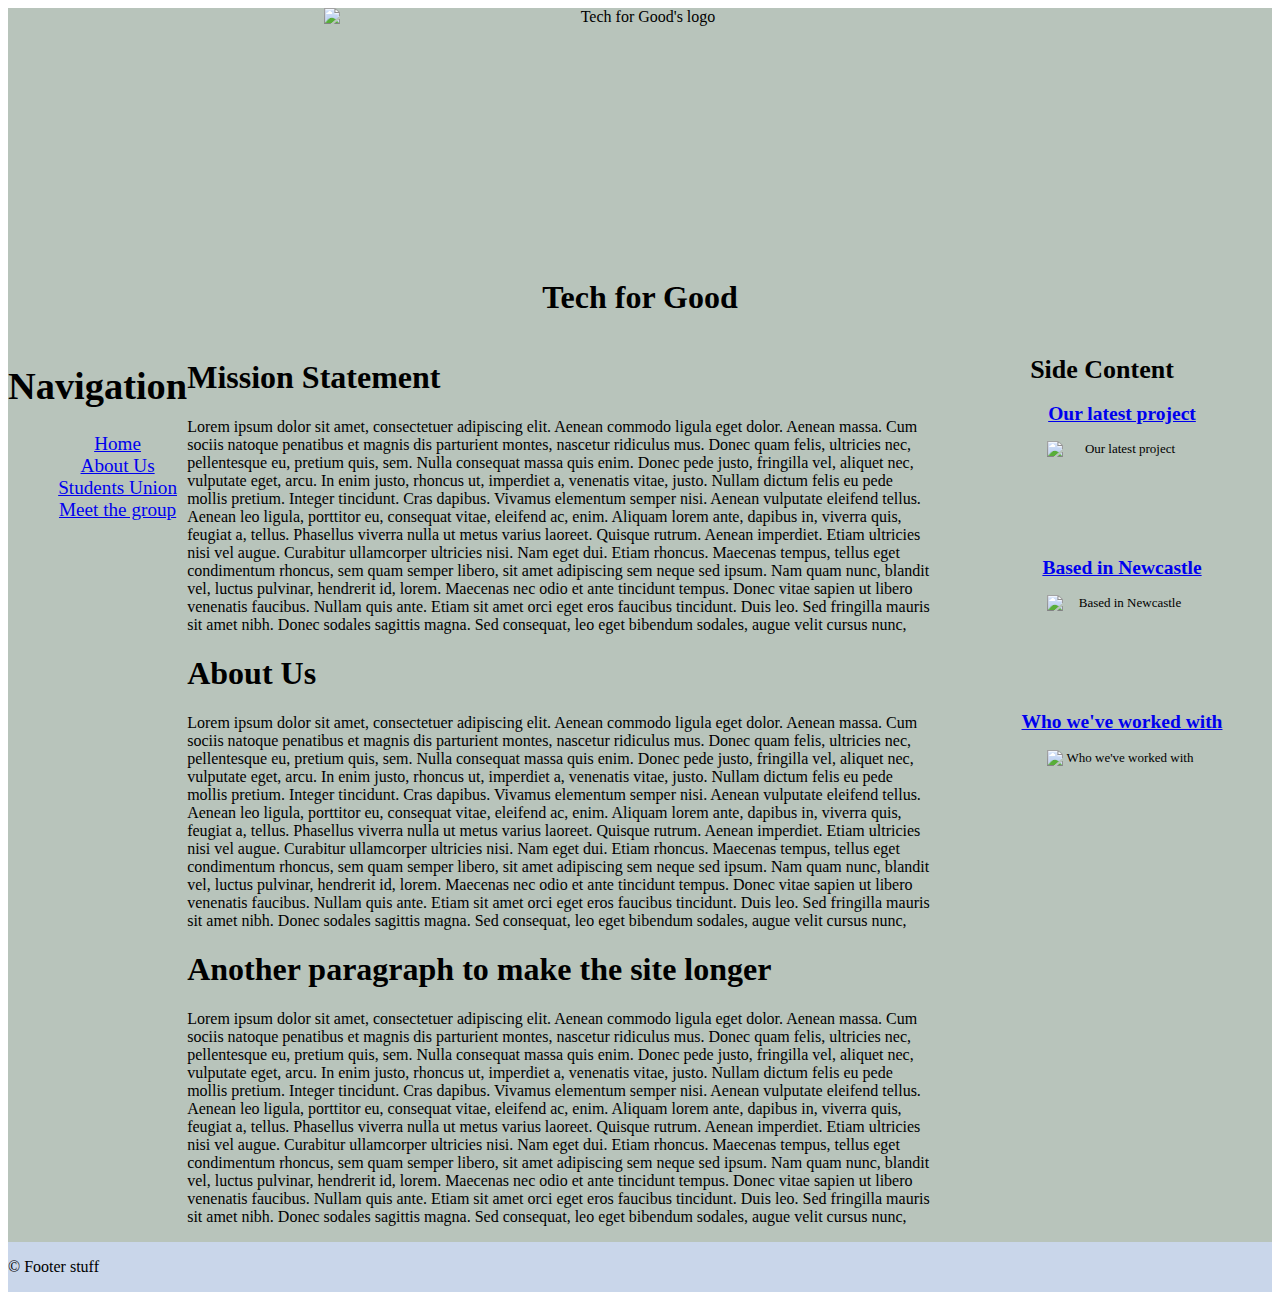
==== index.html @ a5e60871 "undoing navbar" ====
<!doctype html>

<html lang="en">
	<head>
		<meta charset="utf-8">

		<title>Tech for Good</title>
		<meta name="description" content="Tech for Good Society's home page">
		<meta name="author" content="Kyle Dunbar, James Thacker, Joe Plevin, Dan Stewart, Jack Wilde, Kieran Hodgeson    *Add/correct ur name here*">

		<link href="techSite.css" rel="stylesheet">

	</head>
	<body>
		<div class="gridContainer"> 
			<header>
                <img src="logo.png" alt="Tech for Good's logo" width="500" height="250" class=centre>
				<h1>Tech for Good</h1> 
			</header>
			<nav>
                <h1>Navigation</h1>
					<ul>
						<li><a href="#">Home</a></li>
						<li><a href="#">About Us</a></li>
						<li><a href="#">Students Union</a></li>
						<li><a href="#">Meet the group</a></li>
					</ul>
			</nav>
			<main>
				<h1>Mission Statement</h1>
				<p>Lorem ipsum dolor sit amet, consectetuer adipiscing elit. Aenean commodo ligula eget dolor. Aenean massa. Cum sociis natoque penatibus et magnis dis parturient montes, nascetur ridiculus mus. Donec quam felis, ultricies nec, pellentesque eu, pretium quis, sem. Nulla consequat massa quis enim. Donec pede justo, fringilla vel, aliquet nec, vulputate eget, arcu. In enim justo, rhoncus ut, imperdiet a, venenatis vitae, justo. Nullam dictum felis eu pede mollis pretium. Integer tincidunt. Cras dapibus. Vivamus elementum semper nisi. Aenean vulputate eleifend tellus. Aenean leo ligula, porttitor eu, consequat vitae, eleifend ac, enim. Aliquam lorem ante, dapibus in, viverra quis, feugiat a, tellus. Phasellus viverra nulla ut metus varius laoreet. Quisque rutrum. Aenean imperdiet. Etiam ultricies nisi vel augue. Curabitur ullamcorper ultricies nisi. Nam eget dui. Etiam rhoncus. Maecenas tempus, tellus eget condimentum rhoncus, sem quam semper libero, sit amet adipiscing sem neque sed ipsum. Nam quam nunc, blandit vel, luctus pulvinar, hendrerit id, lorem. Maecenas nec odio et ante tincidunt tempus. Donec vitae sapien ut libero venenatis faucibus. Nullam quis ante. Etiam sit amet orci eget eros faucibus tincidunt. Duis leo. Sed fringilla mauris sit amet nibh. Donec sodales sagittis magna. Sed consequat, leo eget bibendum sodales, augue velit cursus nunc,</p>
                <h1>About Us</h1>
                <p>Lorem ipsum dolor sit amet, consectetuer adipiscing elit. Aenean commodo ligula eget dolor. Aenean massa. Cum sociis natoque penatibus et magnis dis parturient montes, nascetur ridiculus mus. Donec quam felis, ultricies nec, pellentesque eu, pretium quis, sem. Nulla consequat massa quis enim. Donec pede justo, fringilla vel, aliquet nec, vulputate eget, arcu. In enim justo, rhoncus ut, imperdiet a, venenatis vitae, justo. Nullam dictum felis eu pede mollis pretium. Integer tincidunt. Cras dapibus. Vivamus elementum semper nisi. Aenean vulputate eleifend tellus. Aenean leo ligula, porttitor eu, consequat vitae, eleifend ac, enim. Aliquam lorem ante, dapibus in, viverra quis, feugiat a, tellus. Phasellus viverra nulla ut metus varius laoreet. Quisque rutrum. Aenean imperdiet. Etiam ultricies nisi vel augue. Curabitur ullamcorper ultricies nisi. Nam eget dui. Etiam rhoncus. Maecenas tempus, tellus eget condimentum rhoncus, sem quam semper libero, sit amet adipiscing sem neque sed ipsum. Nam quam nunc, blandit vel, luctus pulvinar, hendrerit id, lorem. Maecenas nec odio et ante tincidunt tempus. Donec vitae sapien ut libero venenatis faucibus. Nullam quis ante. Etiam sit amet orci eget eros faucibus tincidunt. Duis leo. Sed fringilla mauris sit amet nibh. Donec sodales sagittis magna. Sed consequat, leo eget bibendum sodales, augue velit cursus nunc,</p>
                <h1>Another paragraph to make the site longer</h1>
                <p>Lorem ipsum dolor sit amet, consectetuer adipiscing elit. Aenean commodo ligula eget dolor. Aenean massa. Cum sociis natoque penatibus et magnis dis parturient montes, nascetur ridiculus mus. Donec quam felis, ultricies nec, pellentesque eu, pretium quis, sem. Nulla consequat massa quis enim. Donec pede justo, fringilla vel, aliquet nec, vulputate eget, arcu. In enim justo, rhoncus ut, imperdiet a, venenatis vitae, justo. Nullam dictum felis eu pede mollis pretium. Integer tincidunt. Cras dapibus. Vivamus elementum semper nisi. Aenean vulputate eleifend tellus. Aenean leo ligula, porttitor eu, consequat vitae, eleifend ac, enim. Aliquam lorem ante, dapibus in, viverra quis, feugiat a, tellus. Phasellus viverra nulla ut metus varius laoreet. Quisque rutrum. Aenean imperdiet. Etiam ultricies nisi vel augue. Curabitur ullamcorper ultricies nisi. Nam eget dui. Etiam rhoncus. Maecenas tempus, tellus eget condimentum rhoncus, sem quam semper libero, sit amet adipiscing sem neque sed ipsum. Nam quam nunc, blandit vel, luctus pulvinar, hendrerit id, lorem. Maecenas nec odio et ante tincidunt tempus. Donec vitae sapien ut libero venenatis faucibus. Nullam quis ante. Etiam sit amet orci eget eros faucibus tincidunt. Duis leo. Sed fringilla mauris sit amet nibh. Donec sodales sagittis magna. Sed consequat, leo eget bibendum sodales, augue velit cursus nunc,</p>
            </main>
            <aside>
                <h1> Side Content</h1>
                <ul>
                    <li>
                        <h2><a href="#">Our latest project</a></h2>
					    <img src="computers.jpg" alt="Our latest project" width="300px" height="100px" class=centre>    
                    </li>
                    <li>
                        <h2><a href="#">Based in Newcastle</a></h2>
					    <img src="newcastle.jpg" alt="Based in Newcastle" width="300px" height="100px" class=centre>
                    </li>
                    <li>
                        <h2><a href="#">Who we've worked with</a></h2>
					    <img src="computer trouble.jpg" alt="Who we've worked with" width="300px" height="100px" class=centre>
                    </li>
				</ul>
            </aside>
			<footer>
				<p>&copy; Footer stuff</p>
			</footer>
		</div>
	</body>
</html>
---- techSite.css ----
.gridContainer {
    display: grid;
    grid-template-rows: auto;
    grid-template-columns: 1fr 5fr 2fr;
    grid-template-areas: 
                        "header header header"
                        "nav main sidebar"
                        "footer footer footer";
}

header{
    grid-area: header;
    background-color: #B8C4BB;
    display: block;
    text-align: center;
}

nav{
    grid-area: nav;
    background-color: #B8C4BB;
    font-size:larger;
    text-align: center;
}

main{
    grid-area: main;
    background-color: #B8C4BB;
}

aside{
    grid-area: sidebar;
    background-color: #B8C4BB;
    text-align: center;
    font-size: small;
}

footer{
    grid-area: footer;
    background-color: #C9D6EA;
}

.centre {
    display: block;
    margin-left: auto;
    margin-right: auto;
    width: 50%;
}

ul {
    list-style: none;
}
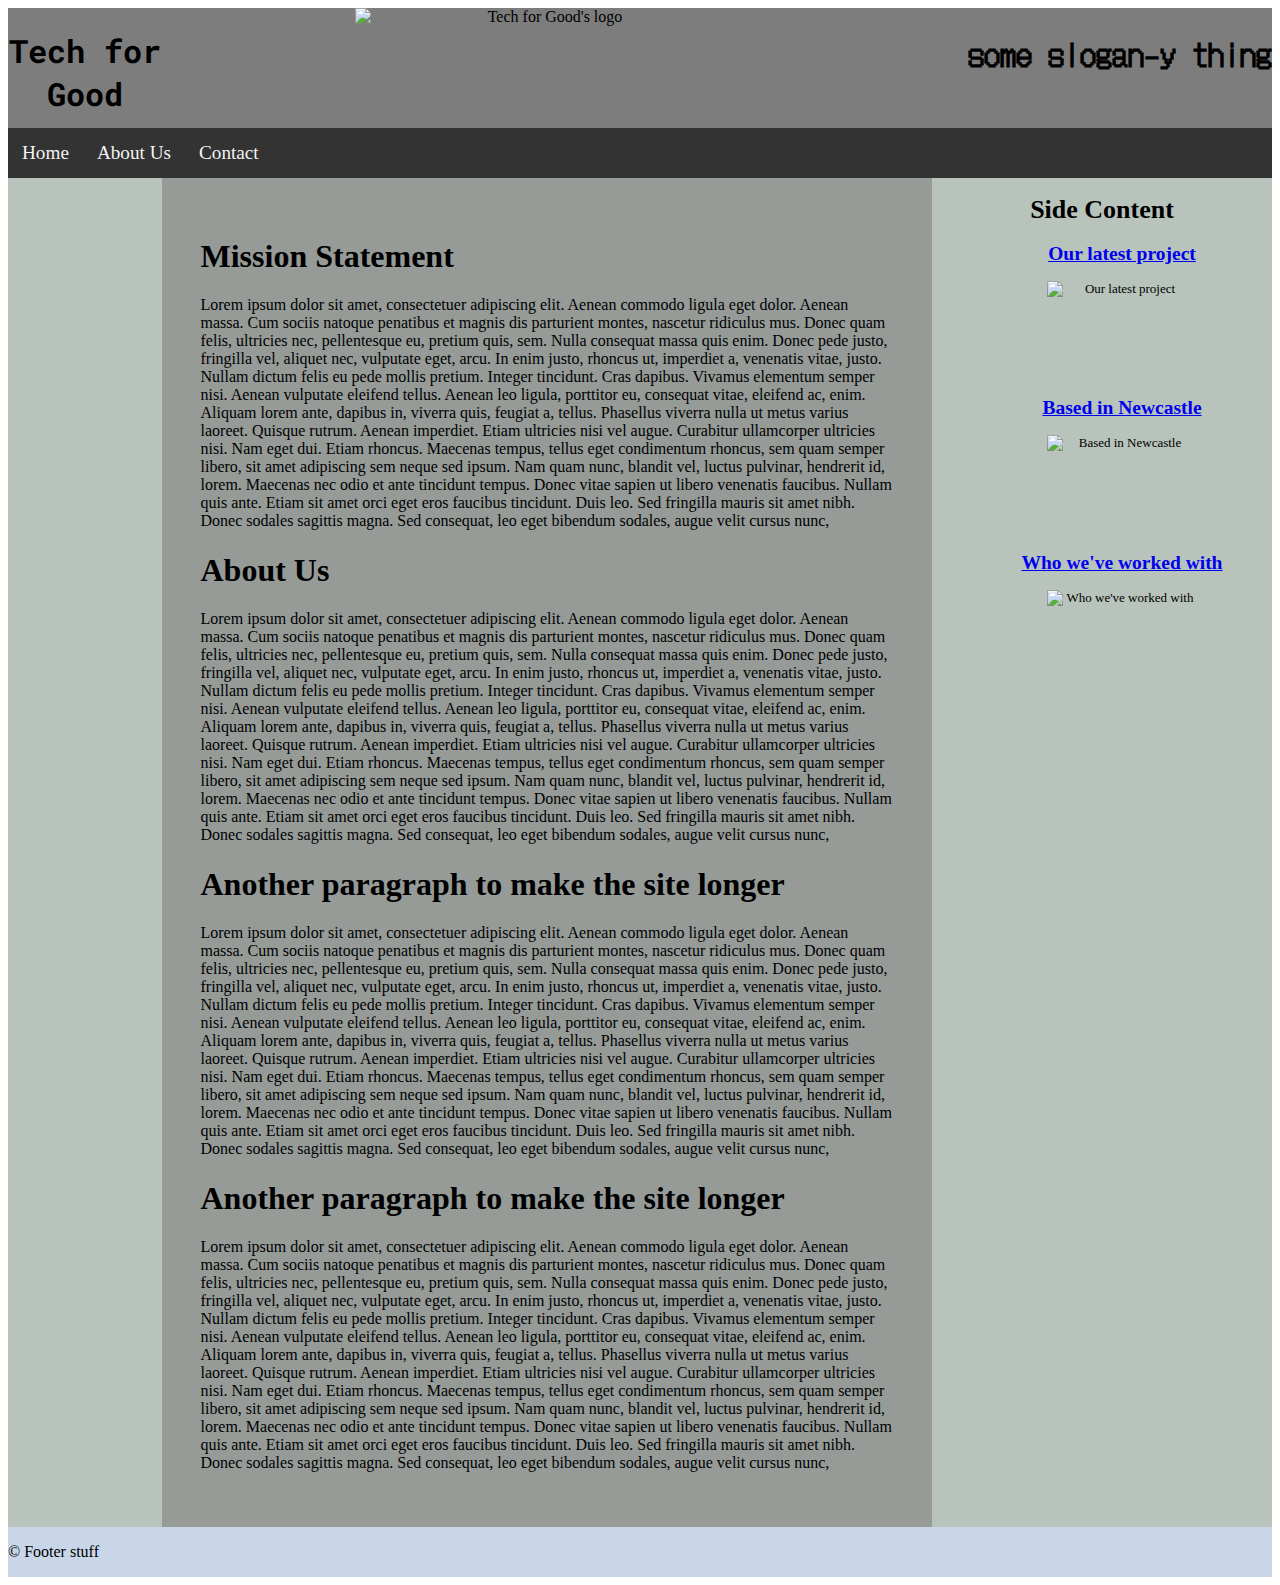
==== commit e17240c5: "Changed nav to top and made fixed" ====
--- a/index.html
+++ b/index.html
@@ -9,23 +9,33 @@
 		<meta name="author" content="Kyle Dunbar, James Thacker, Joe Plevin, Dan Stewart, Jack Wilde, Kieran Hodgeson    *Add/correct ur name here*">
 
 		<link href="techSite.css" rel="stylesheet">
-
 	</head>
 	<body>
-		<div class="gridContainer"> 
+		
+		<div class="gridContainer">
+
+			<headerleft>
+				<h1>Tech for Good</h1> 
+			</headerleft> 
+
 			<header>
-                <img src="logo.png" alt="Tech for Good's logo" width="500" height="250" class=centre>
-				<h1>Tech for Good</h1> 
+				<img src="logo.png" alt="Tech for Good's logo" width="240" height="120" class=centre>
 			</header>
+
+			<headerright>
+				<h1>some slogan-y thing</h1> 
+			</headerright>
+
 			<nav>
-                <h1>Navigation</h1>
-					<ul>
-						<li><a href="#">Home</a></li>
-						<li><a href="#">About Us</a></li>
-						<li><a href="#">Students Union</a></li>
-						<li><a href="#">Meet the group</a></li>
-					</ul>
+                <div id="navbar">
+					<a href="#Home">Home</a>
+					<a href="#About us">About Us</a>
+					<a href="#contact">Contact</a>
+				</div>
 			</nav>
+			<sideleft>
+
+			</sideleft>
 			<main>
 				<h1>Mission Statement</h1>
 				<p>Lorem ipsum dolor sit amet, consectetuer adipiscing elit. Aenean commodo ligula eget dolor. Aenean massa. Cum sociis natoque penatibus et magnis dis parturient montes, nascetur ridiculus mus. Donec quam felis, ultricies nec, pellentesque eu, pretium quis, sem. Nulla consequat massa quis enim. Donec pede justo, fringilla vel, aliquet nec, vulputate eget, arcu. In enim justo, rhoncus ut, imperdiet a, venenatis vitae, justo. Nullam dictum felis eu pede mollis pretium. Integer tincidunt. Cras dapibus. Vivamus elementum semper nisi. Aenean vulputate eleifend tellus. Aenean leo ligula, porttitor eu, consequat vitae, eleifend ac, enim. Aliquam lorem ante, dapibus in, viverra quis, feugiat a, tellus. Phasellus viverra nulla ut metus varius laoreet. Quisque rutrum. Aenean imperdiet. Etiam ultricies nisi vel augue. Curabitur ullamcorper ultricies nisi. Nam eget dui. Etiam rhoncus. Maecenas tempus, tellus eget condimentum rhoncus, sem quam semper libero, sit amet adipiscing sem neque sed ipsum. Nam quam nunc, blandit vel, luctus pulvinar, hendrerit id, lorem. Maecenas nec odio et ante tincidunt tempus. Donec vitae sapien ut libero venenatis faucibus. Nullam quis ante. Etiam sit amet orci eget eros faucibus tincidunt. Duis leo. Sed fringilla mauris sit amet nibh. Donec sodales sagittis magna. Sed consequat, leo eget bibendum sodales, augue velit cursus nunc,</p>
@@ -33,7 +43,9 @@
                 <p>Lorem ipsum dolor sit amet, consectetuer adipiscing elit. Aenean commodo ligula eget dolor. Aenean massa. Cum sociis natoque penatibus et magnis dis parturient montes, nascetur ridiculus mus. Donec quam felis, ultricies nec, pellentesque eu, pretium quis, sem. Nulla consequat massa quis enim. Donec pede justo, fringilla vel, aliquet nec, vulputate eget, arcu. In enim justo, rhoncus ut, imperdiet a, venenatis vitae, justo. Nullam dictum felis eu pede mollis pretium. Integer tincidunt. Cras dapibus. Vivamus elementum semper nisi. Aenean vulputate eleifend tellus. Aenean leo ligula, porttitor eu, consequat vitae, eleifend ac, enim. Aliquam lorem ante, dapibus in, viverra quis, feugiat a, tellus. Phasellus viverra nulla ut metus varius laoreet. Quisque rutrum. Aenean imperdiet. Etiam ultricies nisi vel augue. Curabitur ullamcorper ultricies nisi. Nam eget dui. Etiam rhoncus. Maecenas tempus, tellus eget condimentum rhoncus, sem quam semper libero, sit amet adipiscing sem neque sed ipsum. Nam quam nunc, blandit vel, luctus pulvinar, hendrerit id, lorem. Maecenas nec odio et ante tincidunt tempus. Donec vitae sapien ut libero venenatis faucibus. Nullam quis ante. Etiam sit amet orci eget eros faucibus tincidunt. Duis leo. Sed fringilla mauris sit amet nibh. Donec sodales sagittis magna. Sed consequat, leo eget bibendum sodales, augue velit cursus nunc,</p>
                 <h1>Another paragraph to make the site longer</h1>
                 <p>Lorem ipsum dolor sit amet, consectetuer adipiscing elit. Aenean commodo ligula eget dolor. Aenean massa. Cum sociis natoque penatibus et magnis dis parturient montes, nascetur ridiculus mus. Donec quam felis, ultricies nec, pellentesque eu, pretium quis, sem. Nulla consequat massa quis enim. Donec pede justo, fringilla vel, aliquet nec, vulputate eget, arcu. In enim justo, rhoncus ut, imperdiet a, venenatis vitae, justo. Nullam dictum felis eu pede mollis pretium. Integer tincidunt. Cras dapibus. Vivamus elementum semper nisi. Aenean vulputate eleifend tellus. Aenean leo ligula, porttitor eu, consequat vitae, eleifend ac, enim. Aliquam lorem ante, dapibus in, viverra quis, feugiat a, tellus. Phasellus viverra nulla ut metus varius laoreet. Quisque rutrum. Aenean imperdiet. Etiam ultricies nisi vel augue. Curabitur ullamcorper ultricies nisi. Nam eget dui. Etiam rhoncus. Maecenas tempus, tellus eget condimentum rhoncus, sem quam semper libero, sit amet adipiscing sem neque sed ipsum. Nam quam nunc, blandit vel, luctus pulvinar, hendrerit id, lorem. Maecenas nec odio et ante tincidunt tempus. Donec vitae sapien ut libero venenatis faucibus. Nullam quis ante. Etiam sit amet orci eget eros faucibus tincidunt. Duis leo. Sed fringilla mauris sit amet nibh. Donec sodales sagittis magna. Sed consequat, leo eget bibendum sodales, augue velit cursus nunc,</p>
-            </main>
+				<h1>Another paragraph to make the site longer</h1>
+                <p>Lorem ipsum dolor sit amet, consectetuer adipiscing elit. Aenean commodo ligula eget dolor. Aenean massa. Cum sociis natoque penatibus et magnis dis parturient montes, nascetur ridiculus mus. Donec quam felis, ultricies nec, pellentesque eu, pretium quis, sem. Nulla consequat massa quis enim. Donec pede justo, fringilla vel, aliquet nec, vulputate eget, arcu. In enim justo, rhoncus ut, imperdiet a, venenatis vitae, justo. Nullam dictum felis eu pede mollis pretium. Integer tincidunt. Cras dapibus. Vivamus elementum semper nisi. Aenean vulputate eleifend tellus. Aenean leo ligula, porttitor eu, consequat vitae, eleifend ac, enim. Aliquam lorem ante, dapibus in, viverra quis, feugiat a, tellus. Phasellus viverra nulla ut metus varius laoreet. Quisque rutrum. Aenean imperdiet. Etiam ultricies nisi vel augue. Curabitur ullamcorper ultricies nisi. Nam eget dui. Etiam rhoncus. Maecenas tempus, tellus eget condimentum rhoncus, sem quam semper libero, sit amet adipiscing sem neque sed ipsum. Nam quam nunc, blandit vel, luctus pulvinar, hendrerit id, lorem. Maecenas nec odio et ante tincidunt tempus. Donec vitae sapien ut libero venenatis faucibus. Nullam quis ante. Etiam sit amet orci eget eros faucibus tincidunt. Duis leo. Sed fringilla mauris sit amet nibh. Donec sodales sagittis magna. Sed consequat, leo eget bibendum sodales, augue velit cursus nunc,</p>
+			</main>
             <aside>
                 <h1> Side Content</h1>
                 <ul>
@@ -55,5 +67,26 @@
 				<p>&copy; Footer stuff</p>
 			</footer>
 		</div>
+
+		<script>
+			// When the user scrolls the page, execute myFunction
+			window.onscroll = function() {myFunction()};
+			
+			// Get the navbar
+			var navbar = document.getElementById("navbar");
+			
+			// Get the offset position of the navbar
+			var sticky = navbar.offsetTop;
+			
+			// Add the sticky class to the navbar when you reach its scroll position. Remove "sticky" when you leave the scroll position
+			function myFunction() {
+			  if (window.pageYOffset >= sticky) {
+				navbar.classList.add("sticky")
+			  } else {
+				navbar.classList.remove("sticky");
+			  }
+			}
+		</script>
+		
 	</body>
 </html>--- a/techSite.css
+++ b/techSite.css
@@ -1,18 +1,44 @@
+
+@import url('https://fonts.googleapis.com/css2?family=Roboto+Mono:wght@100&display=swap');/* font-family: 'Roboto Mono', monospace; */
+
+@import url('https://fonts.googleapis.com/css2?family=DotGothic16&family=Roboto+Mono:wght@100&display=swap'); /* font-family: 'DotGothic16', sans-serif; */
+
+
+
 .gridContainer {
     display: grid;
-    grid-template-rows: auto;
+    grid-template-rows: 120px auto;
     grid-template-columns: 1fr 5fr 2fr;
     grid-template-areas: 
-                        "header header header"
-                        "nav main sidebar"
+                        "headerleft headermiddle headerright"
+                        "nav nav nav"
+                        "sideleft main sidebar"
                         "footer footer footer";
 }
 
-header{
-    grid-area: header;
-    background-color: #B8C4BB;
+headerleft{
+    grid-area: headerleft;
+    background-color: #7c7d7c;
     display: block;
     text-align: center;
+    font-family: 'Roboto Mono', monospace;
+}
+header{
+    grid-area: headermiddle;
+    background-color: #7c7d7c;
+    display: block;
+    text-align: center;
+}
+headerright{
+    grid-area: headerright;
+    background-color: #7c7d7c;
+    display: block;
+    text-align:right;
+    font-family: 'DotGothic16', sans-serif;
+}
+sideleft{
+    grid-area: sideleft;
+    background-color: #B8C4BB;
 }
 
 nav{
@@ -24,7 +50,8 @@
 
 main{
     grid-area: main;
-    background-color: #B8C4BB;
+    background-color: #969b98;
+    padding: 5%;
 }
 
 aside{
@@ -49,3 +76,43 @@
 ul {
     list-style: none;
 }
+
+#navbar {
+    overflow: hidden;
+    background-color: #333;
+  }
+  
+  /* Navbar links */
+  #navbar a {
+    float: left;
+    display: block;
+    color: #f2f2f2;
+    text-align: center;
+    padding: 14px;
+    text-decoration: none;
+  }
+  
+  /* Page content */
+  .content {
+    padding: 16px;
+  }
+  
+  /* The sticky class is added to the navbar with JS when it reaches its scroll position */
+  .sticky {
+    position: fixed;
+    top: 0;
+    width: 100%;
+  }
+  
+  /* Add some top padding to the page content to prevent sudden quick movement (as the navigation bar gets a new position at the top of the page (position:fixed and top:0) */
+  .sticky + .content {
+    padding-top: 60px;
+  }
+
+  .p1 {
+    font-family: "Times New Roman", Times, serif;
+  }
+  
+  .p2 {
+    font-family: Arial, Helvetica, sans-serif;
+  }
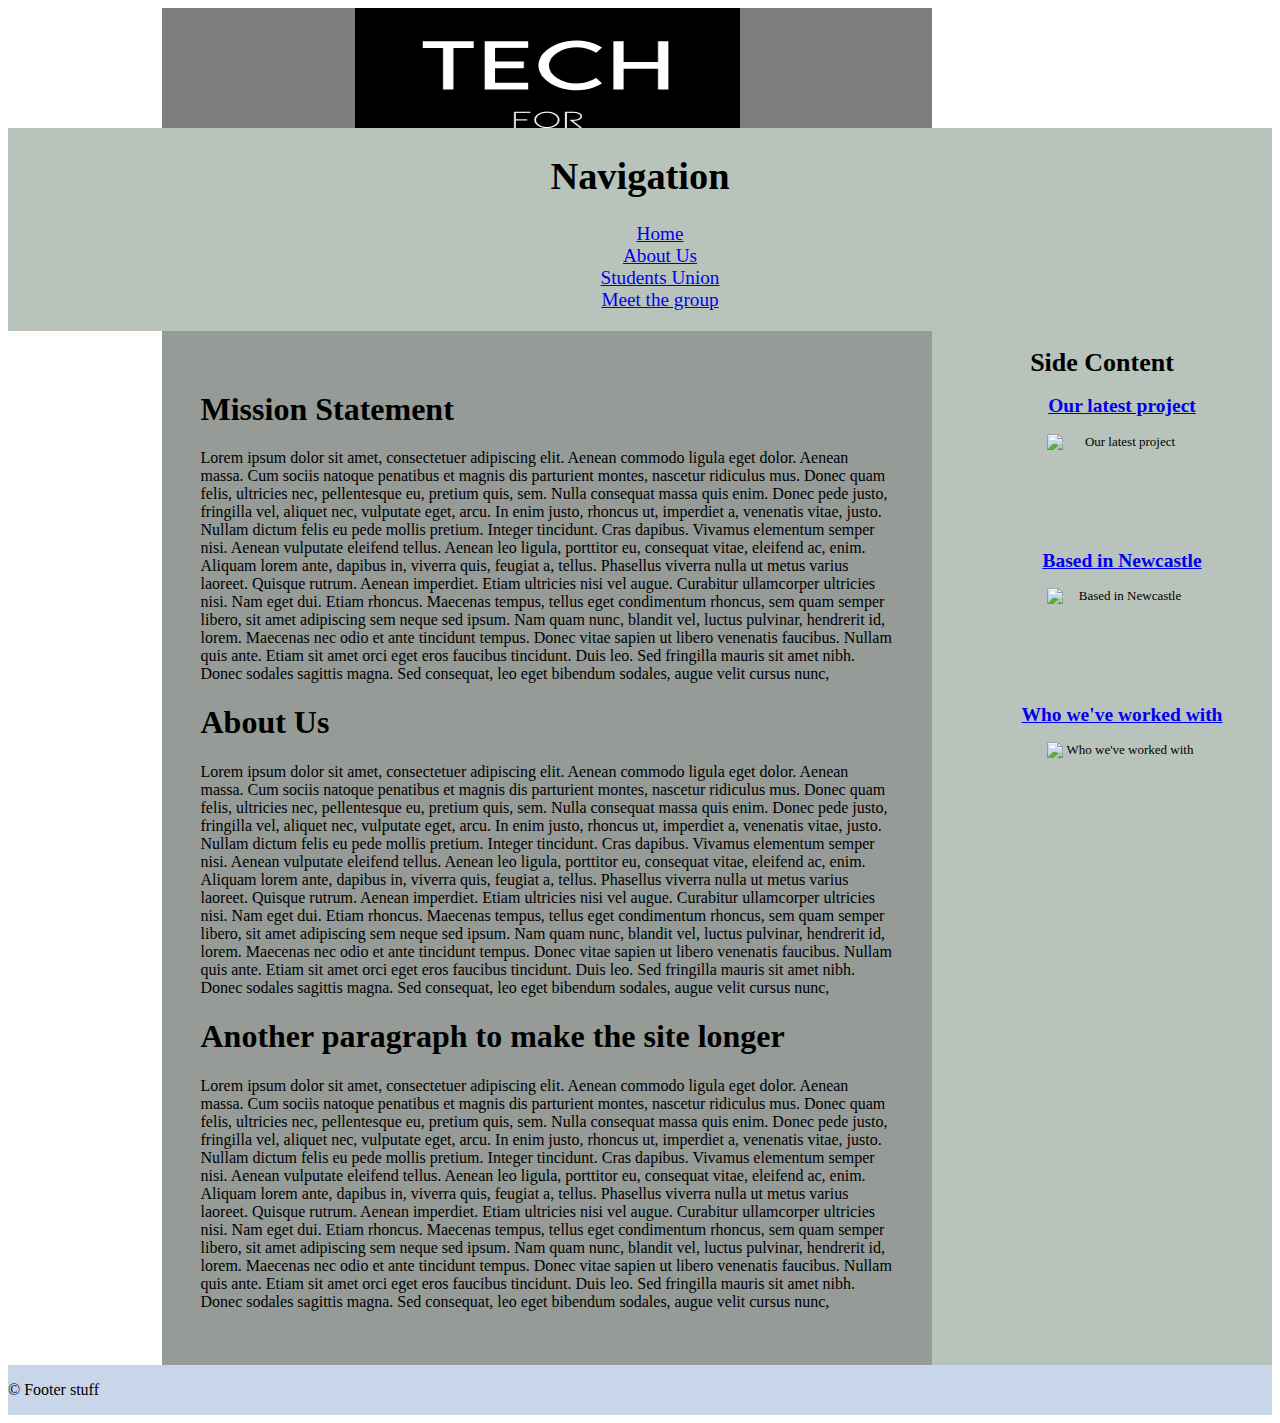
==== commit bda93643: "changed logo" ====
--- a/index.html
+++ b/index.html
@@ -1,41 +1,31 @@
-<!doctype html>
+﻿<!doctype html>
 
 <html lang="en">
 	<head>
 		<meta charset="utf-8">
 
-		<title>Tech for Good</title>
+		<title>Tech for Good 1</title>
 		<meta name="description" content="Tech for Good Society's home page">
 		<meta name="author" content="Kyle Dunbar, James Thacker, Joe Plevin, Dan Stewart, Jack Wilde, Kieran Hodgeson    *Add/correct ur name here*">
 
 		<link href="techSite.css" rel="stylesheet">
+
 	</head>
 	<body>
-		
-		<div class="gridContainer">
-
-			<headerleft>
+		<div class="gridContainer"> 
+			<header>
+                <img src="TfG.png" alt="Tech for Good's logo" width="500" height="250" class=centre>
 				<h1>Tech for Good</h1> 
-			</headerleft> 
-
-			<header>
-				<img src="logo.png" alt="Tech for Good's logo" width="240" height="120" class=centre>
 			</header>
-
-			<headerright>
-				<h1>some slogan-y thing</h1> 
-			</headerright>
-
 			<nav>
-                <div id="navbar">
-					<a href="#Home">Home</a>
-					<a href="#About us">About Us</a>
-					<a href="#contact">Contact</a>
-				</div>
+                <h1>Navigation</h1>
+					<ul>
+						<li><a href="#">Home</a></li>
+						<li><a href="#">About Us</a></li>
+						<li><a href="#">Students Union</a></li>
+						<li><a href="#">Meet the group</a></li>
+					</ul>
 			</nav>
-			<sideleft>
-
-			</sideleft>
 			<main>
 				<h1>Mission Statement</h1>
 				<p>Lorem ipsum dolor sit amet, consectetuer adipiscing elit. Aenean commodo ligula eget dolor. Aenean massa. Cum sociis natoque penatibus et magnis dis parturient montes, nascetur ridiculus mus. Donec quam felis, ultricies nec, pellentesque eu, pretium quis, sem. Nulla consequat massa quis enim. Donec pede justo, fringilla vel, aliquet nec, vulputate eget, arcu. In enim justo, rhoncus ut, imperdiet a, venenatis vitae, justo. Nullam dictum felis eu pede mollis pretium. Integer tincidunt. Cras dapibus. Vivamus elementum semper nisi. Aenean vulputate eleifend tellus. Aenean leo ligula, porttitor eu, consequat vitae, eleifend ac, enim. Aliquam lorem ante, dapibus in, viverra quis, feugiat a, tellus. Phasellus viverra nulla ut metus varius laoreet. Quisque rutrum. Aenean imperdiet. Etiam ultricies nisi vel augue. Curabitur ullamcorper ultricies nisi. Nam eget dui. Etiam rhoncus. Maecenas tempus, tellus eget condimentum rhoncus, sem quam semper libero, sit amet adipiscing sem neque sed ipsum. Nam quam nunc, blandit vel, luctus pulvinar, hendrerit id, lorem. Maecenas nec odio et ante tincidunt tempus. Donec vitae sapien ut libero venenatis faucibus. Nullam quis ante. Etiam sit amet orci eget eros faucibus tincidunt. Duis leo. Sed fringilla mauris sit amet nibh. Donec sodales sagittis magna. Sed consequat, leo eget bibendum sodales, augue velit cursus nunc,</p>
@@ -43,9 +33,7 @@
                 <p>Lorem ipsum dolor sit amet, consectetuer adipiscing elit. Aenean commodo ligula eget dolor. Aenean massa. Cum sociis natoque penatibus et magnis dis parturient montes, nascetur ridiculus mus. Donec quam felis, ultricies nec, pellentesque eu, pretium quis, sem. Nulla consequat massa quis enim. Donec pede justo, fringilla vel, aliquet nec, vulputate eget, arcu. In enim justo, rhoncus ut, imperdiet a, venenatis vitae, justo. Nullam dictum felis eu pede mollis pretium. Integer tincidunt. Cras dapibus. Vivamus elementum semper nisi. Aenean vulputate eleifend tellus. Aenean leo ligula, porttitor eu, consequat vitae, eleifend ac, enim. Aliquam lorem ante, dapibus in, viverra quis, feugiat a, tellus. Phasellus viverra nulla ut metus varius laoreet. Quisque rutrum. Aenean imperdiet. Etiam ultricies nisi vel augue. Curabitur ullamcorper ultricies nisi. Nam eget dui. Etiam rhoncus. Maecenas tempus, tellus eget condimentum rhoncus, sem quam semper libero, sit amet adipiscing sem neque sed ipsum. Nam quam nunc, blandit vel, luctus pulvinar, hendrerit id, lorem. Maecenas nec odio et ante tincidunt tempus. Donec vitae sapien ut libero venenatis faucibus. Nullam quis ante. Etiam sit amet orci eget eros faucibus tincidunt. Duis leo. Sed fringilla mauris sit amet nibh. Donec sodales sagittis magna. Sed consequat, leo eget bibendum sodales, augue velit cursus nunc,</p>
                 <h1>Another paragraph to make the site longer</h1>
                 <p>Lorem ipsum dolor sit amet, consectetuer adipiscing elit. Aenean commodo ligula eget dolor. Aenean massa. Cum sociis natoque penatibus et magnis dis parturient montes, nascetur ridiculus mus. Donec quam felis, ultricies nec, pellentesque eu, pretium quis, sem. Nulla consequat massa quis enim. Donec pede justo, fringilla vel, aliquet nec, vulputate eget, arcu. In enim justo, rhoncus ut, imperdiet a, venenatis vitae, justo. Nullam dictum felis eu pede mollis pretium. Integer tincidunt. Cras dapibus. Vivamus elementum semper nisi. Aenean vulputate eleifend tellus. Aenean leo ligula, porttitor eu, consequat vitae, eleifend ac, enim. Aliquam lorem ante, dapibus in, viverra quis, feugiat a, tellus. Phasellus viverra nulla ut metus varius laoreet. Quisque rutrum. Aenean imperdiet. Etiam ultricies nisi vel augue. Curabitur ullamcorper ultricies nisi. Nam eget dui. Etiam rhoncus. Maecenas tempus, tellus eget condimentum rhoncus, sem quam semper libero, sit amet adipiscing sem neque sed ipsum. Nam quam nunc, blandit vel, luctus pulvinar, hendrerit id, lorem. Maecenas nec odio et ante tincidunt tempus. Donec vitae sapien ut libero venenatis faucibus. Nullam quis ante. Etiam sit amet orci eget eros faucibus tincidunt. Duis leo. Sed fringilla mauris sit amet nibh. Donec sodales sagittis magna. Sed consequat, leo eget bibendum sodales, augue velit cursus nunc,</p>
-				<h1>Another paragraph to make the site longer</h1>
-                <p>Lorem ipsum dolor sit amet, consectetuer adipiscing elit. Aenean commodo ligula eget dolor. Aenean massa. Cum sociis natoque penatibus et magnis dis parturient montes, nascetur ridiculus mus. Donec quam felis, ultricies nec, pellentesque eu, pretium quis, sem. Nulla consequat massa quis enim. Donec pede justo, fringilla vel, aliquet nec, vulputate eget, arcu. In enim justo, rhoncus ut, imperdiet a, venenatis vitae, justo. Nullam dictum felis eu pede mollis pretium. Integer tincidunt. Cras dapibus. Vivamus elementum semper nisi. Aenean vulputate eleifend tellus. Aenean leo ligula, porttitor eu, consequat vitae, eleifend ac, enim. Aliquam lorem ante, dapibus in, viverra quis, feugiat a, tellus. Phasellus viverra nulla ut metus varius laoreet. Quisque rutrum. Aenean imperdiet. Etiam ultricies nisi vel augue. Curabitur ullamcorper ultricies nisi. Nam eget dui. Etiam rhoncus. Maecenas tempus, tellus eget condimentum rhoncus, sem quam semper libero, sit amet adipiscing sem neque sed ipsum. Nam quam nunc, blandit vel, luctus pulvinar, hendrerit id, lorem. Maecenas nec odio et ante tincidunt tempus. Donec vitae sapien ut libero venenatis faucibus. Nullam quis ante. Etiam sit amet orci eget eros faucibus tincidunt. Duis leo. Sed fringilla mauris sit amet nibh. Donec sodales sagittis magna. Sed consequat, leo eget bibendum sodales, augue velit cursus nunc,</p>
-			</main>
+            </main>
             <aside>
                 <h1> Side Content</h1>
                 <ul>
@@ -67,26 +55,5 @@
 				<p>&copy; Footer stuff</p>
 			</footer>
 		</div>
-
-		<script>
-			// When the user scrolls the page, execute myFunction
-			window.onscroll = function() {myFunction()};
-			
-			// Get the navbar
-			var navbar = document.getElementById("navbar");
-			
-			// Get the offset position of the navbar
-			var sticky = navbar.offsetTop;
-			
-			// Add the sticky class to the navbar when you reach its scroll position. Remove "sticky" when you leave the scroll position
-			function myFunction() {
-			  if (window.pageYOffset >= sticky) {
-				navbar.classList.add("sticky")
-			  } else {
-				navbar.classList.remove("sticky");
-			  }
-			}
-		</script>
-		
 	</body>
 </html>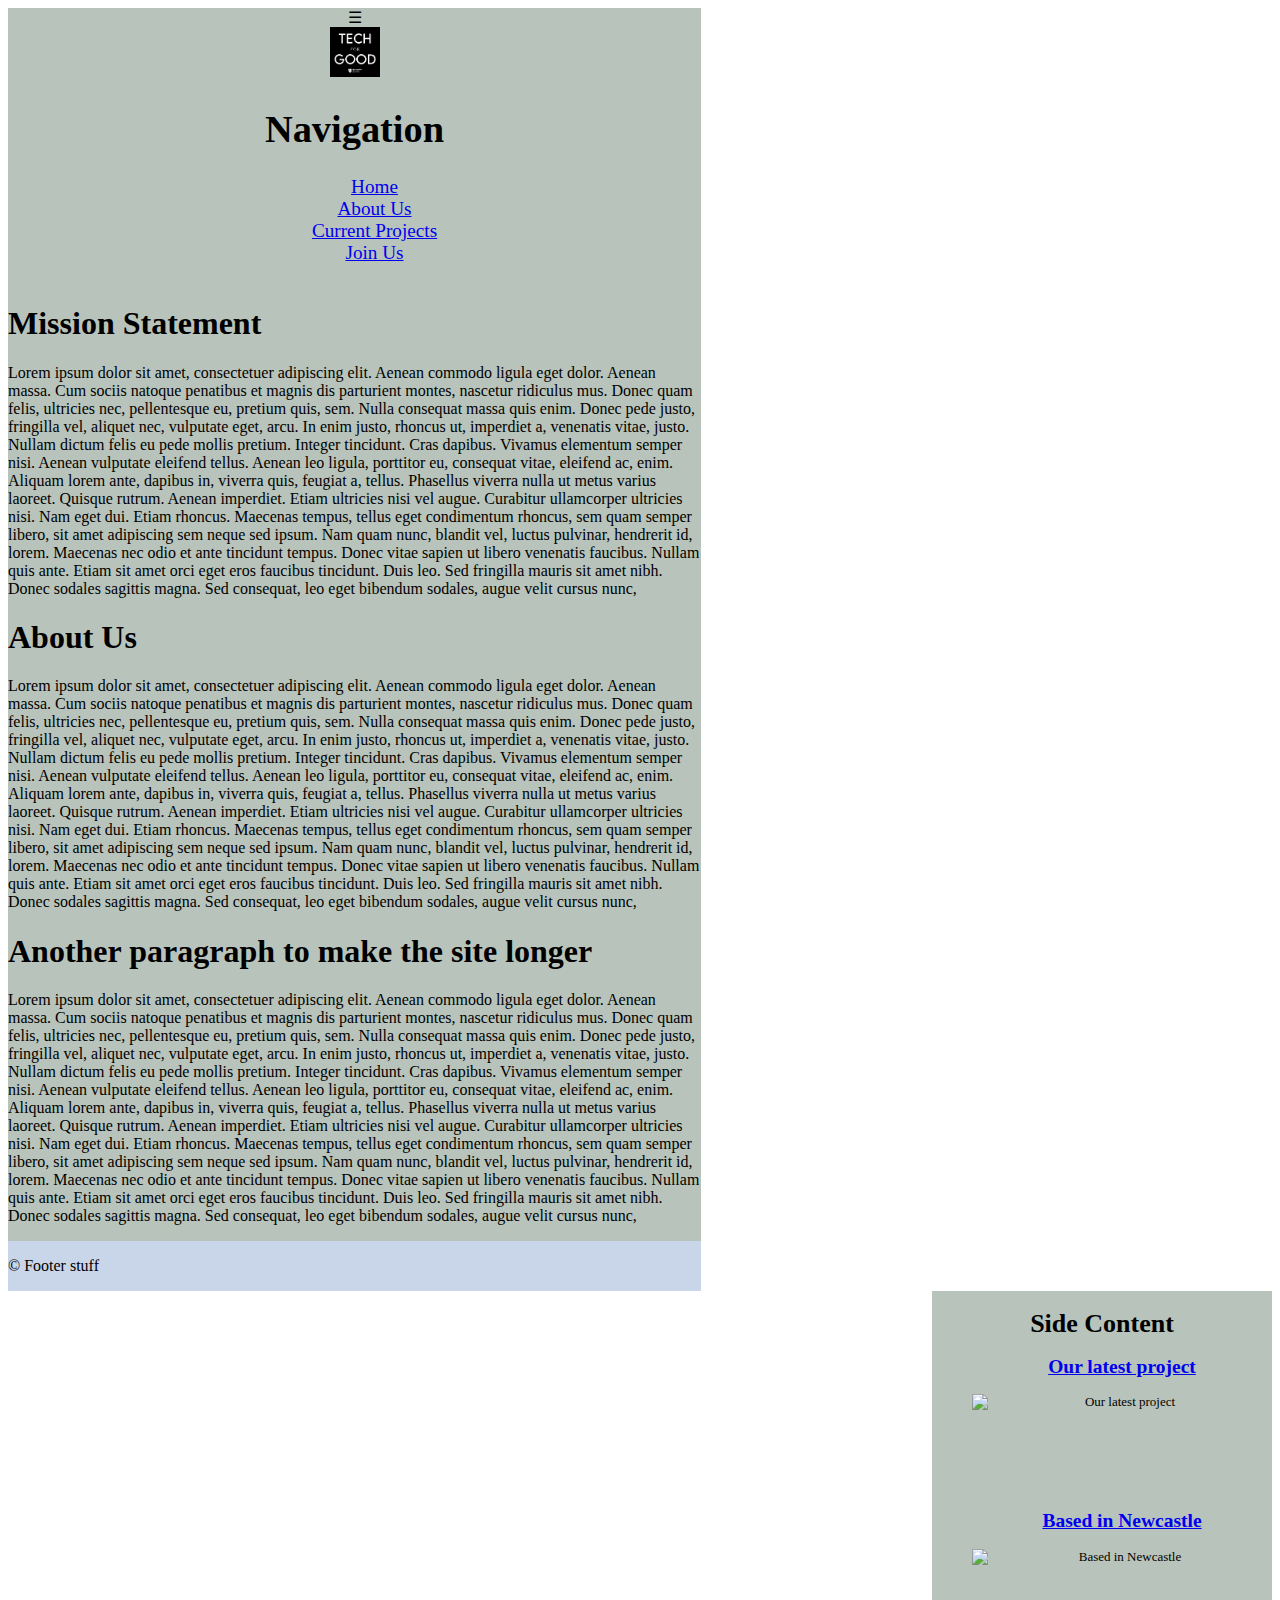
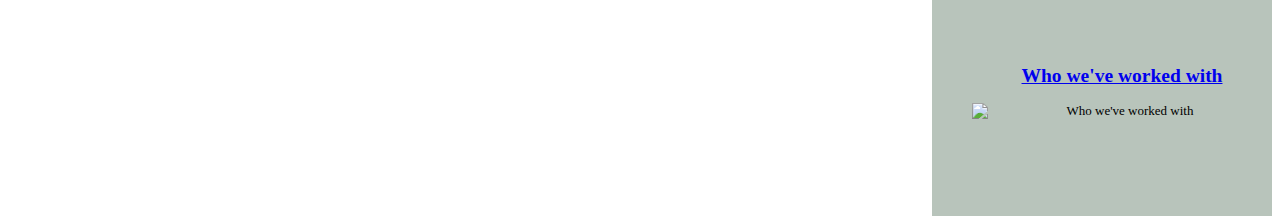
==== commit 7da2af0d: "Added Hamburger, Changed grid layout to mobile, added extra boilerplate link pages" ====
--- a/index.html
+++ b/index.html
@@ -4,28 +4,30 @@
 	<head>
 		<meta charset="utf-8">
 
-		<title>Tech for Good 1</title>
+		<title>Tech for Good Northumbria University</title>
 		<meta name="description" content="Tech for Good Society's home page">
 		<meta name="author" content="Kyle Dunbar, James Thacker, Joe Plevin, Dan Stewart, Jack Wilde, Kieran Hodgeson    *Add/correct ur name here*">
 
 		<link href="techSite.css" rel="stylesheet">
-
+		<script src="index.js"></script>
 	</head>
 	<body>
 		<div class="gridContainer"> 
 			<header>
-                <img src="TfG.png" alt="Tech for Good's logo" width="500" height="250" class=centre>
-				<h1>Tech for Good</h1> 
+				<a id="ham_menu">&#9776;</a>
+				<div id="logo">
+					<img src="TfG.png" alt="Tech for Good's Logo" width="50" height="50"/>
+				</div>
+				<nav>
+					<h1>Navigation</h1>
+					<ul id="main-nav">
+						<li><a href="/">Home</a></li>
+						<li><a href="/about.html">About Us</a></li>
+						<li><a href="/projects.html">Current Projects</a></li>
+						<li><a href="/join.html">Join Us</a></li>
+					</ul>
+				</nav>
 			</header>
-			<nav>
-                <h1>Navigation</h1>
-					<ul>
-						<li><a href="#">Home</a></li>
-						<li><a href="#">About Us</a></li>
-						<li><a href="#">Students Union</a></li>
-						<li><a href="#">Meet the group</a></li>
-					</ul>
-			</nav>
 			<main>
 				<h1>Mission Statement</h1>
 				<p>Lorem ipsum dolor sit amet, consectetuer adipiscing elit. Aenean commodo ligula eget dolor. Aenean massa. Cum sociis natoque penatibus et magnis dis parturient montes, nascetur ridiculus mus. Donec quam felis, ultricies nec, pellentesque eu, pretium quis, sem. Nulla consequat massa quis enim. Donec pede justo, fringilla vel, aliquet nec, vulputate eget, arcu. In enim justo, rhoncus ut, imperdiet a, venenatis vitae, justo. Nullam dictum felis eu pede mollis pretium. Integer tincidunt. Cras dapibus. Vivamus elementum semper nisi. Aenean vulputate eleifend tellus. Aenean leo ligula, porttitor eu, consequat vitae, eleifend ac, enim. Aliquam lorem ante, dapibus in, viverra quis, feugiat a, tellus. Phasellus viverra nulla ut metus varius laoreet. Quisque rutrum. Aenean imperdiet. Etiam ultricies nisi vel augue. Curabitur ullamcorper ultricies nisi. Nam eget dui. Etiam rhoncus. Maecenas tempus, tellus eget condimentum rhoncus, sem quam semper libero, sit amet adipiscing sem neque sed ipsum. Nam quam nunc, blandit vel, luctus pulvinar, hendrerit id, lorem. Maecenas nec odio et ante tincidunt tempus. Donec vitae sapien ut libero venenatis faucibus. Nullam quis ante. Etiam sit amet orci eget eros faucibus tincidunt. Duis leo. Sed fringilla mauris sit amet nibh. Donec sodales sagittis magna. Sed consequat, leo eget bibendum sodales, augue velit cursus nunc,</p>
--- a/techSite.css
+++ b/techSite.css
@@ -1,44 +1,20 @@
-
-@import url('https://fonts.googleapis.com/css2?family=Roboto+Mono:wght@100&display=swap');/* font-family: 'Roboto Mono', monospace; */
-
-@import url('https://fonts.googleapis.com/css2?family=DotGothic16&family=Roboto+Mono:wght@100&display=swap'); /* font-family: 'DotGothic16', sans-serif; */
-
-
-
 .gridContainer {
     display: grid;
-    grid-template-rows: 120px auto;
+    grid-template-rows: auto;
     grid-template-columns: 1fr 5fr 2fr;
     grid-template-areas: 
-                        "headerleft headermiddle headerright"
-                        "nav nav nav"
-                        "sideleft main sidebar"
-                        "footer footer footer";
+                        "header header"
+                        "logo logo"
+                        "nav nav"
+                        "main main"
+                        "footer footer";
 }
 
-headerleft{
-    grid-area: headerleft;
-    background-color: #7c7d7c;
+header{
+    grid-area: header;
+    background-color: #B8C4BB;
     display: block;
     text-align: center;
-    font-family: 'Roboto Mono', monospace;
-}
-header{
-    grid-area: headermiddle;
-    background-color: #7c7d7c;
-    display: block;
-    text-align: center;
-}
-headerright{
-    grid-area: headerright;
-    background-color: #7c7d7c;
-    display: block;
-    text-align:right;
-    font-family: 'DotGothic16', sans-serif;
-}
-sideleft{
-    grid-area: sideleft;
-    background-color: #B8C4BB;
 }
 
 nav{
@@ -50,8 +26,7 @@
 
 main{
     grid-area: main;
-    background-color: #969b98;
-    padding: 5%;
+    background-color: #B8C4BB;
 }
 
 aside{
@@ -70,49 +45,8 @@
     display: block;
     margin-left: auto;
     margin-right: auto;
-    width: 50%;
 }
 
 ul {
     list-style: none;
 }
-
-#navbar {
-    overflow: hidden;
-    background-color: #333;
-  }
-  
-  /* Navbar links */
-  #navbar a {
-    float: left;
-    display: block;
-    color: #f2f2f2;
-    text-align: center;
-    padding: 14px;
-    text-decoration: none;
-  }
-  
-  /* Page content */
-  .content {
-    padding: 16px;
-  }
-  
-  /* The sticky class is added to the navbar with JS when it reaches its scroll position */
-  .sticky {
-    position: fixed;
-    top: 0;
-    width: 100%;
-  }
-  
-  /* Add some top padding to the page content to prevent sudden quick movement (as the navigation bar gets a new position at the top of the page (position:fixed and top:0) */
-  .sticky + .content {
-    padding-top: 60px;
-  }
-
-  .p1 {
-    font-family: "Times New Roman", Times, serif;
-  }
-  
-  .p2 {
-    font-family: Arial, Helvetica, sans-serif;
-  }
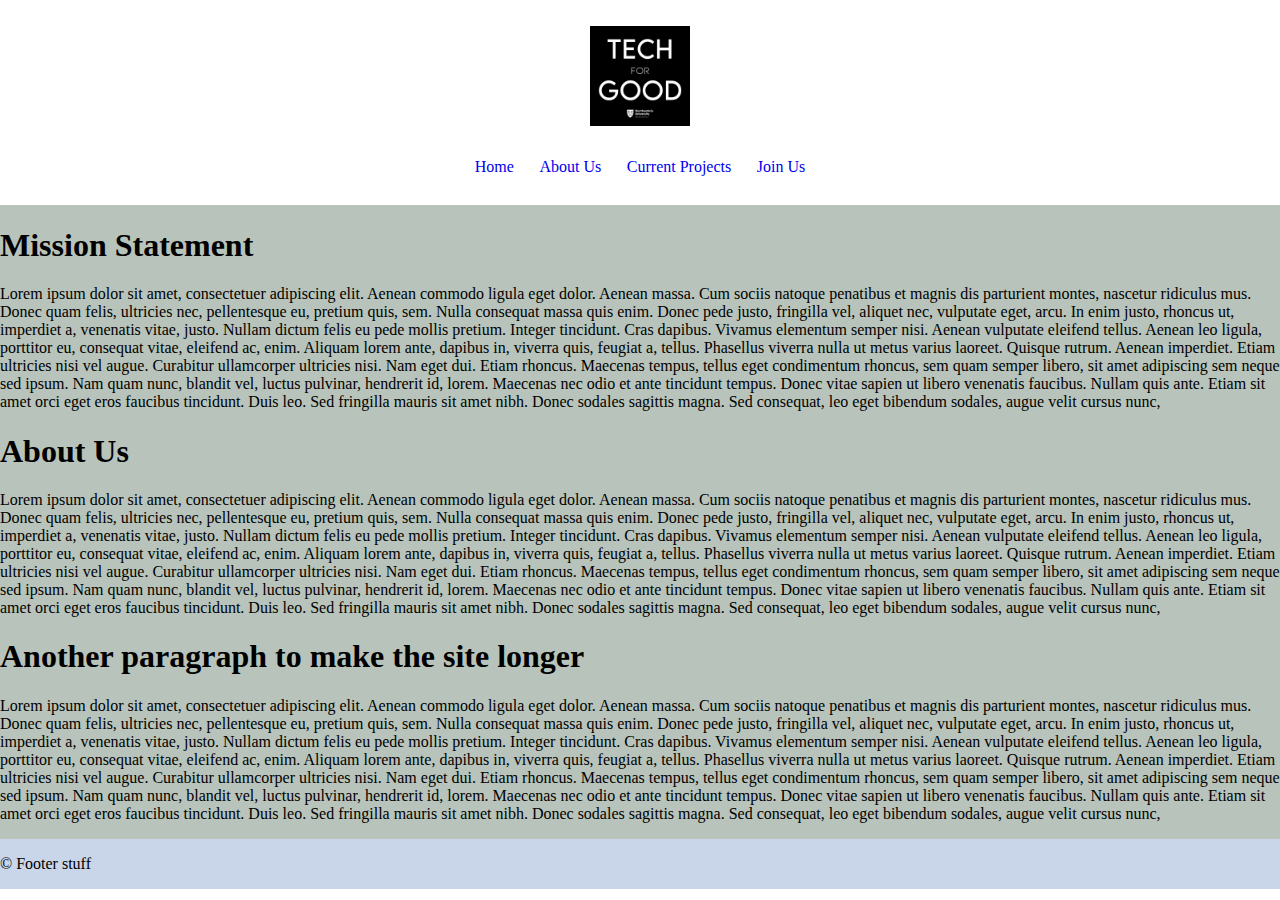
==== commit faa0039f: "Too many changes" ====
--- a/index.html
+++ b/index.html
@@ -16,10 +16,9 @@
 			<header>
 				<a id="ham_menu">&#9776;</a>
 				<div id="logo">
-					<img src="TfG.png" alt="Tech for Good's Logo" width="50" height="50"/>
+					<img src="TfG.png" alt="Tech for Good's Logo" width="100" height="100"/>
 				</div>
 				<nav>
-					<h1>Navigation</h1>
 					<ul id="main-nav">
 						<li><a href="/">Home</a></li>
 						<li><a href="/about.html">About Us</a></li>
@@ -35,24 +34,7 @@
                 <p>Lorem ipsum dolor sit amet, consectetuer adipiscing elit. Aenean commodo ligula eget dolor. Aenean massa. Cum sociis natoque penatibus et magnis dis parturient montes, nascetur ridiculus mus. Donec quam felis, ultricies nec, pellentesque eu, pretium quis, sem. Nulla consequat massa quis enim. Donec pede justo, fringilla vel, aliquet nec, vulputate eget, arcu. In enim justo, rhoncus ut, imperdiet a, venenatis vitae, justo. Nullam dictum felis eu pede mollis pretium. Integer tincidunt. Cras dapibus. Vivamus elementum semper nisi. Aenean vulputate eleifend tellus. Aenean leo ligula, porttitor eu, consequat vitae, eleifend ac, enim. Aliquam lorem ante, dapibus in, viverra quis, feugiat a, tellus. Phasellus viverra nulla ut metus varius laoreet. Quisque rutrum. Aenean imperdiet. Etiam ultricies nisi vel augue. Curabitur ullamcorper ultricies nisi. Nam eget dui. Etiam rhoncus. Maecenas tempus, tellus eget condimentum rhoncus, sem quam semper libero, sit amet adipiscing sem neque sed ipsum. Nam quam nunc, blandit vel, luctus pulvinar, hendrerit id, lorem. Maecenas nec odio et ante tincidunt tempus. Donec vitae sapien ut libero venenatis faucibus. Nullam quis ante. Etiam sit amet orci eget eros faucibus tincidunt. Duis leo. Sed fringilla mauris sit amet nibh. Donec sodales sagittis magna. Sed consequat, leo eget bibendum sodales, augue velit cursus nunc,</p>
                 <h1>Another paragraph to make the site longer</h1>
                 <p>Lorem ipsum dolor sit amet, consectetuer adipiscing elit. Aenean commodo ligula eget dolor. Aenean massa. Cum sociis natoque penatibus et magnis dis parturient montes, nascetur ridiculus mus. Donec quam felis, ultricies nec, pellentesque eu, pretium quis, sem. Nulla consequat massa quis enim. Donec pede justo, fringilla vel, aliquet nec, vulputate eget, arcu. In enim justo, rhoncus ut, imperdiet a, venenatis vitae, justo. Nullam dictum felis eu pede mollis pretium. Integer tincidunt. Cras dapibus. Vivamus elementum semper nisi. Aenean vulputate eleifend tellus. Aenean leo ligula, porttitor eu, consequat vitae, eleifend ac, enim. Aliquam lorem ante, dapibus in, viverra quis, feugiat a, tellus. Phasellus viverra nulla ut metus varius laoreet. Quisque rutrum. Aenean imperdiet. Etiam ultricies nisi vel augue. Curabitur ullamcorper ultricies nisi. Nam eget dui. Etiam rhoncus. Maecenas tempus, tellus eget condimentum rhoncus, sem quam semper libero, sit amet adipiscing sem neque sed ipsum. Nam quam nunc, blandit vel, luctus pulvinar, hendrerit id, lorem. Maecenas nec odio et ante tincidunt tempus. Donec vitae sapien ut libero venenatis faucibus. Nullam quis ante. Etiam sit amet orci eget eros faucibus tincidunt. Duis leo. Sed fringilla mauris sit amet nibh. Donec sodales sagittis magna. Sed consequat, leo eget bibendum sodales, augue velit cursus nunc,</p>
-            </main>
-            <aside>
-                <h1> Side Content</h1>
-                <ul>
-                    <li>
-                        <h2><a href="#">Our latest project</a></h2>
-					    <img src="computers.jpg" alt="Our latest project" width="300px" height="100px" class=centre>    
-                    </li>
-                    <li>
-                        <h2><a href="#">Based in Newcastle</a></h2>
-					    <img src="newcastle.jpg" alt="Based in Newcastle" width="300px" height="100px" class=centre>
-                    </li>
-                    <li>
-                        <h2><a href="#">Who we've worked with</a></h2>
-					    <img src="computer trouble.jpg" alt="Who we've worked with" width="300px" height="100px" class=centre>
-                    </li>
-				</ul>
-            </aside>
+			</main>
 			<footer>
 				<p>&copy; Footer stuff</p>
 			</footer>
--- a/techSite.css
+++ b/techSite.css
@@ -1,7 +1,12 @@
+body {
+    width:100%;
+    height:100%;
+    padding: 0;
+    margin: 0;
+}
+
 .gridContainer {
     display: grid;
-    grid-template-rows: auto;
-    grid-template-columns: 1fr 5fr 2fr;
     grid-template-areas: 
                         "header header"
                         "logo logo"
@@ -12,16 +17,69 @@
 
 header{
     grid-area: header;
-    background-color: #B8C4BB;
-    display: block;
+    width: 100%;
+}
+
+#logo{
+    grid-area: logo;
+    padding-top: 2%;
+    width:100%;
     text-align: center;
 }
 
+/* Nav bar */
 nav{
-    grid-area: nav;
-    background-color: #B8C4BB;
-    font-size:larger;
+    grid-area:nav;
+    top:100px;
+}
+nav ul {
+    list-style: none;
     text-align: center;
+    padding: 0;
+    display:none;
+    flex-direction: column;
+}
+nav ul li{
+    justify-items: center;
+    text-align: center;
+}
+nav ul li a{
+    text-decoration: none;
+}
+nav ul li a:visited{
+    text-decoration: none;
+}
+#ham_menu {
+    position: relative;
+    float: left;
+    font-size: x-large;
+    padding-right: 5%;
+}
+
+#main-nav.show{
+    display:block;
+    height:100%;
+}
+#main-nav.show li{
+    padding: 15%;
+}
+
+#main-nav.show li a{
+    text-decoration: none;
+    text-align: center;
+    color: #1A4301;
+}
+
+#main-nav.show li a:visited{
+    text-decoration: none;
+    color: #143601;
+}
+#main-nav.show li:hover{
+    background-color: #143601;
+}
+#main-nav.show li a:hover{
+    text-decoration: none;
+    color: #ffffff;
 }
 
 main{
@@ -50,3 +108,22 @@
 ul {
     list-style: none;
 }
+
+@media screen and (min-width: 480px) {
+
+    /* Nav - no burger */
+    #ham_menu {
+        display: none;
+    }
+
+    nav ul {
+        display: flex;
+        flex-direction: row;
+        justify-content: center;
+        margin-left: 0;
+    }
+
+    nav ul li {
+        margin: 1%;
+    }
+}